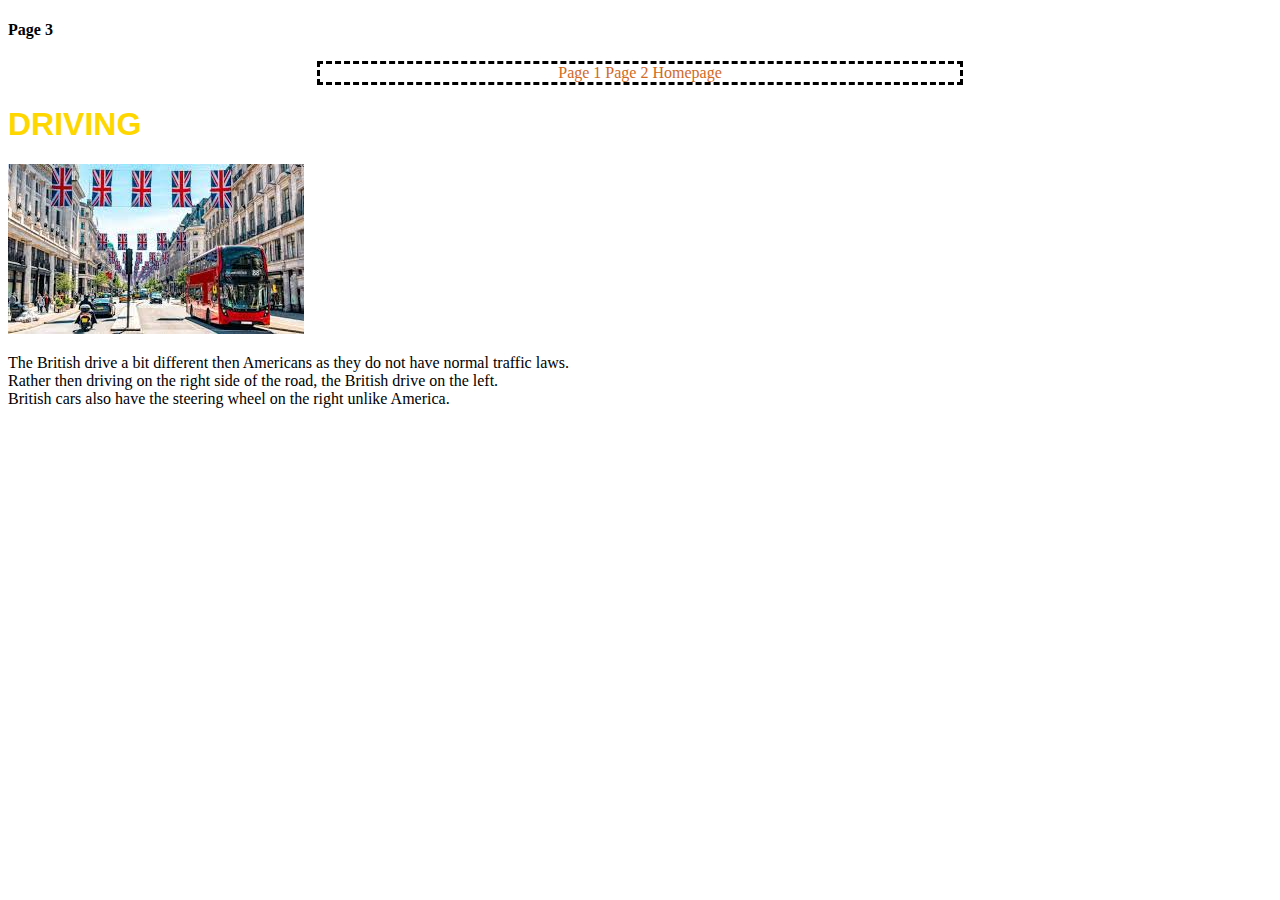
==== page3.html @ b04344b7 "Initial Commit" ====
<!DOCTYPE html>

<html>

<head>

    <link rel="stylesheet" href="styles.css">

</head>

<body>

    <h4>
        Page 3
    </h4>
    
    <ul class="traveller">
        <li><a href="page1.html">Page 1</a></li>
        <li><a href="page2.html">Page 2</a></li>
        <li><a href="index.html">Homepage</a></li>
    </ul>

    <h1>
        DRIVING
    </h1>

    <img src="Images/drive.jfif" alt="">

    <p>
        The British drive a bit different then Americans as they do not have normal traffic laws. <br>
        Rather then driving on the right side of the road, the British drive on the left. <br>
        British cars also have the steering wheel on the right unlike America.
    </p>


    
</body>



</html>
---- styles.css ----
h1 {
    color: gold;
    font-family: 'Franklin Gothic Medium', 'Arial Narrow', Arial, sans-serif;
}

.traveller {
    list-style: none;
    padding-left: 0;
    border-style: dashed;
    width: 50vw;
    margin: auto;
    text-align: center;
}

.traveller>li {
    display: inline-block;
}

.traveller>li>a {

    text-decoration: none;
    color: chocolate;

}

.traveller>li>a:hover{
    background-color: aqua;
}
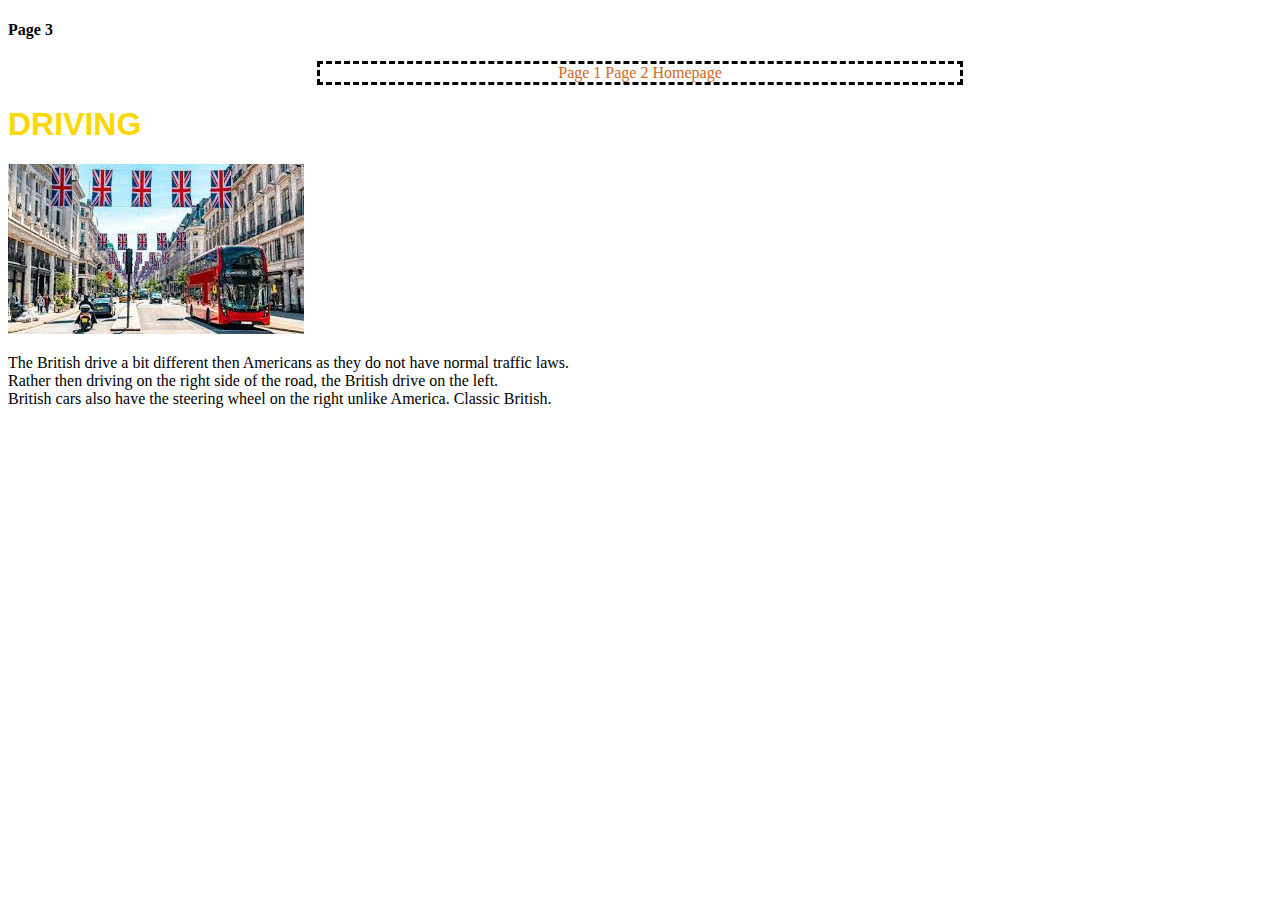
==== commit 013076f2: "Added new lines" ====
--- a/page3.html
+++ b/page3.html
@@ -29,7 +29,7 @@
     <p>
         The British drive a bit different then Americans as they do not have normal traffic laws. <br>
         Rather then driving on the right side of the road, the British drive on the left. <br>
-        British cars also have the steering wheel on the right unlike America.
+        British cars also have the steering wheel on the right unlike America. Classic British.
     </p>
 
 
